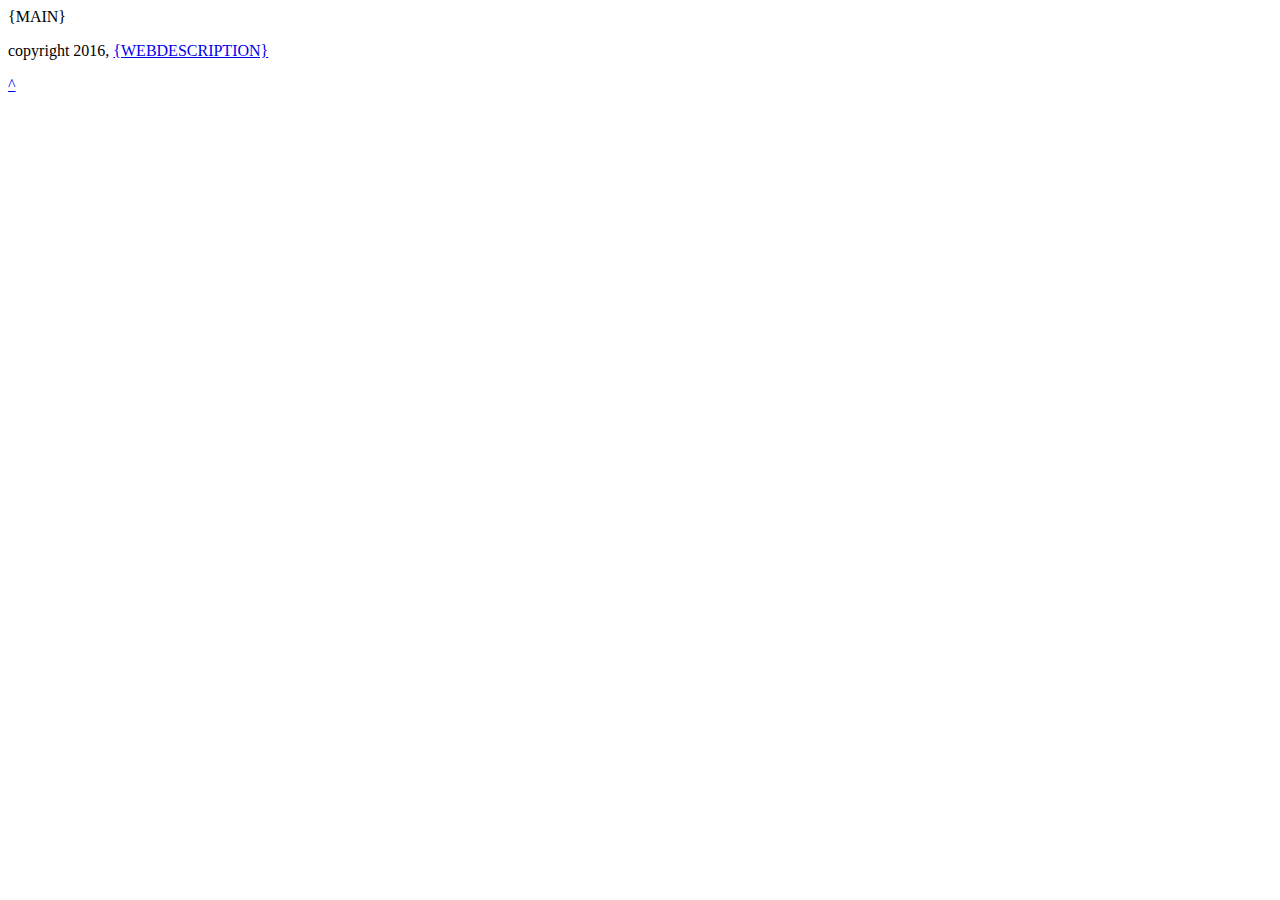
==== admin/skin/admin/index.html @ b22e6351 "init" ====
<!DOCTYPE html>
<html lang={LANGUAGE} dir=ltr>
  <head>
    <meta charset=utf-8>
    <meta name=viewport content="width=device-width, initial-scale=1.0, maximum-scale=1.0, user-scalable=no">
    <title>{TITLE}</title>
    <link rel=stylesheet href="index.php/css/view/index">
    <script src="index.php/js/view/index"></script>
  </head>
  <body class="responsive {BODYCLASS}">
    <div class="wrapper">{MAIN}</div>
    <footer id=to-bottom>
      <p class=copy>copyright 2016, <a href="{WEBURL}">{WEBDESCRIPTION}</a></p>
    </footer>
    <a href=#to-bottom class=scroller title="{LNG_scroll to top}">^</a>
    <link href='https://fonts.googleapis.com/css?family=Athiti&subset=thai,latin' rel='stylesheet' type='text/css'>
    <!--[if lt ie 9]>
    <script src=../js/html5.js></script>
    <![endif]-->
  </body>
</html>
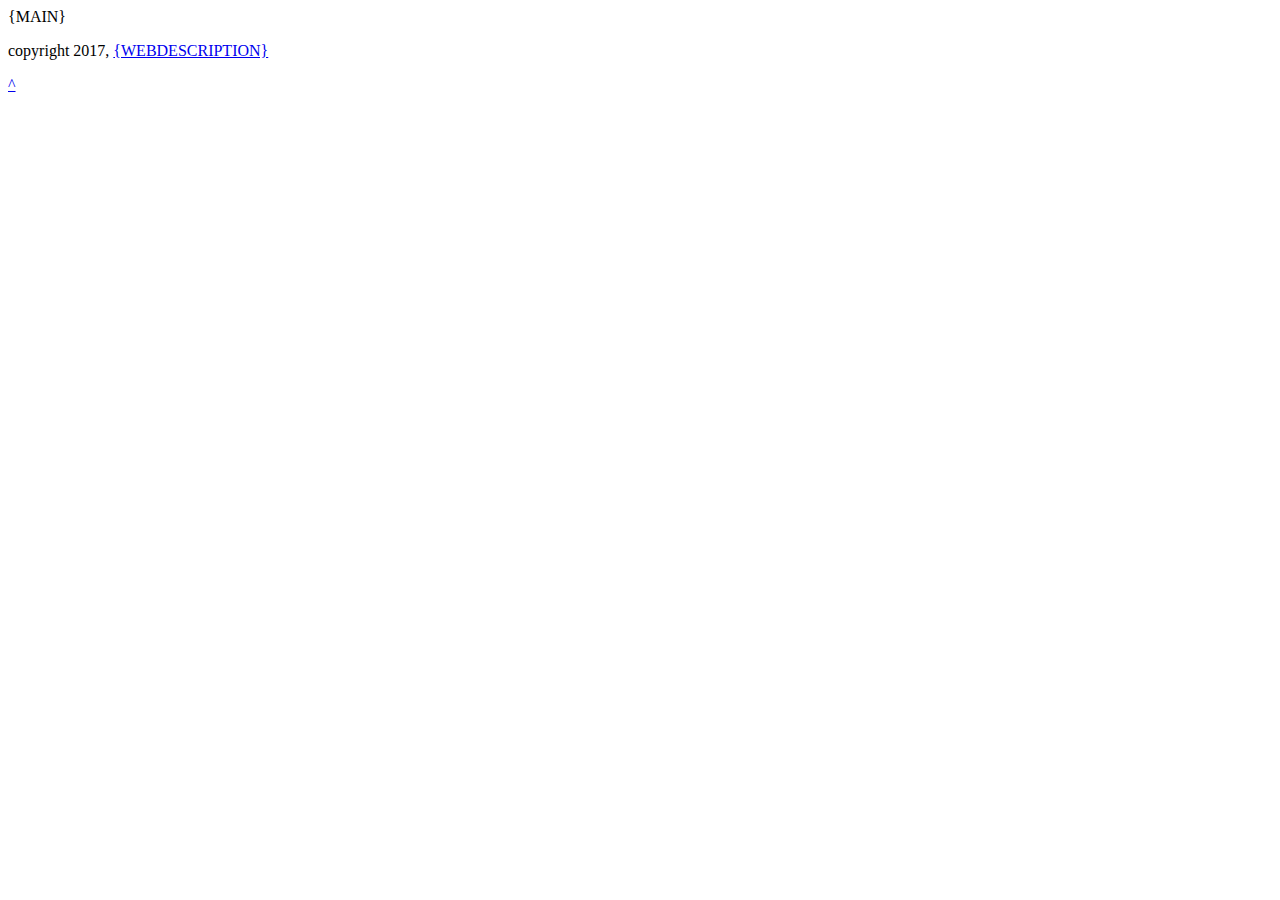
==== commit bfa46197: "update Kotchasan" ====
--- a/admin/skin/admin/index.html
+++ b/admin/skin/admin/index.html
@@ -2,20 +2,22 @@
 <html lang={LANGUAGE} dir=ltr>
   <head>
     <meta charset=utf-8>
-    <meta name=viewport content="width=device-width, initial-scale=1.0, maximum-scale=1.0, user-scalable=no">
+    <meta name=viewport content="width=device-width, initial-scale=1.0">
     <title>{TITLE}</title>
     <link rel=stylesheet href="index.php/css/view/index">
     <script src="index.php/js/view/index"></script>
   </head>
   <body class="responsive {BODYCLASS}">
-    <div class="wrapper">{MAIN}</div>
-    <footer id=to-bottom>
-      <p class=copy>copyright 2016, <a href="{WEBURL}">{WEBDESCRIPTION}</a></p>
-    </footer>
-    <a href=#to-bottom class=scroller title="{LNG_scroll to top}">^</a>
+    <div id=slidemenu_content>
+      <div class="wrapper">{MAIN}</div>
+      <footer class="footer">
+        <p class=copy>copyright 2017, <a href="{WEBURL}">{WEBDESCRIPTION}</a></p>
+      </footer>
+    </div>
+    <a href=#slidemenu_content class=scroller title="{LNG_scroll to top}">^</a>
     <link href='https://fonts.googleapis.com/css?family=Athiti&subset=thai,latin' rel='stylesheet' type='text/css'>
     <!--[if lt ie 9]>
-    <script src=../js/html5.js></script>
+    <script src={WEBURL}js/html5.js></script>
     <![endif]-->
   </body>
 </html>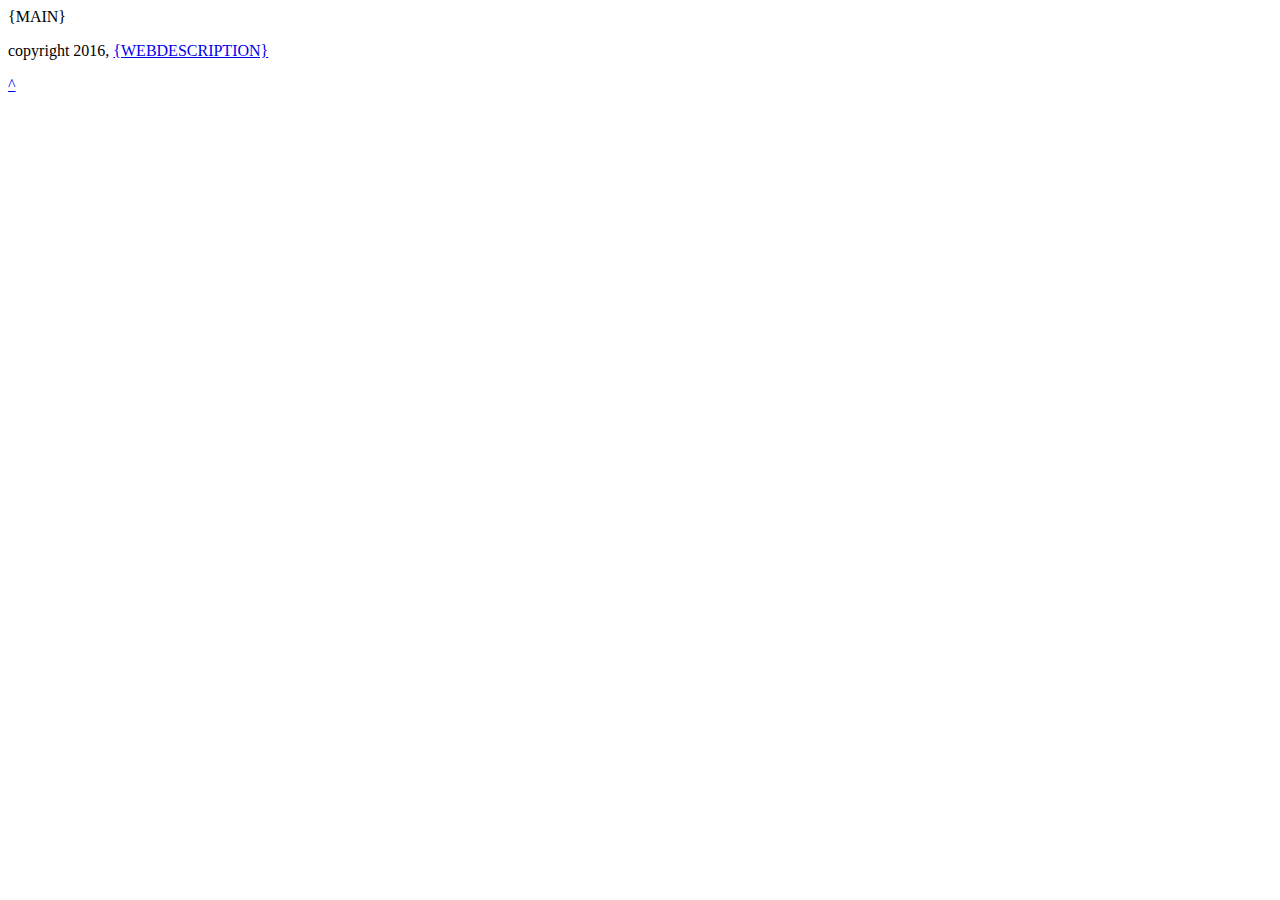
==== commit d5c85b8c: "fixed Bug" ====
--- a/admin/skin/admin/index.html
+++ b/admin/skin/admin/index.html
@@ -8,16 +8,14 @@
     <script src="index.php/js/view/index"></script>
   </head>
   <body class="responsive {BODYCLASS}">
-    <div id=slidemenu_content>
       <div class="wrapper">{MAIN}</div>
-      <footer class="footer">
-        <p class=copy>copyright 2017, <a href="{WEBURL}">{WEBDESCRIPTION}</a></p>
+    <footer id=to-bottom>
+      <p class=copy>copyright 2016, <a href="{WEBURL}">{WEBDESCRIPTION}</a></p>
       </footer>
-    </div>
-    <a href=#slidemenu_content class=scroller title="{LNG_scroll to top}">^</a>
+    <a href=#to-bottom class=scroller title="{LNG_scroll to top}">^</a>
     <link href='https://fonts.googleapis.com/css?family=Athiti&subset=thai,latin' rel='stylesheet' type='text/css'>
     <!--[if lt ie 9]>
-    <script src={WEBURL}js/html5.js></script>
+    <script src=../js/html5.js></script>
     <![endif]-->
   </body>
 </html>